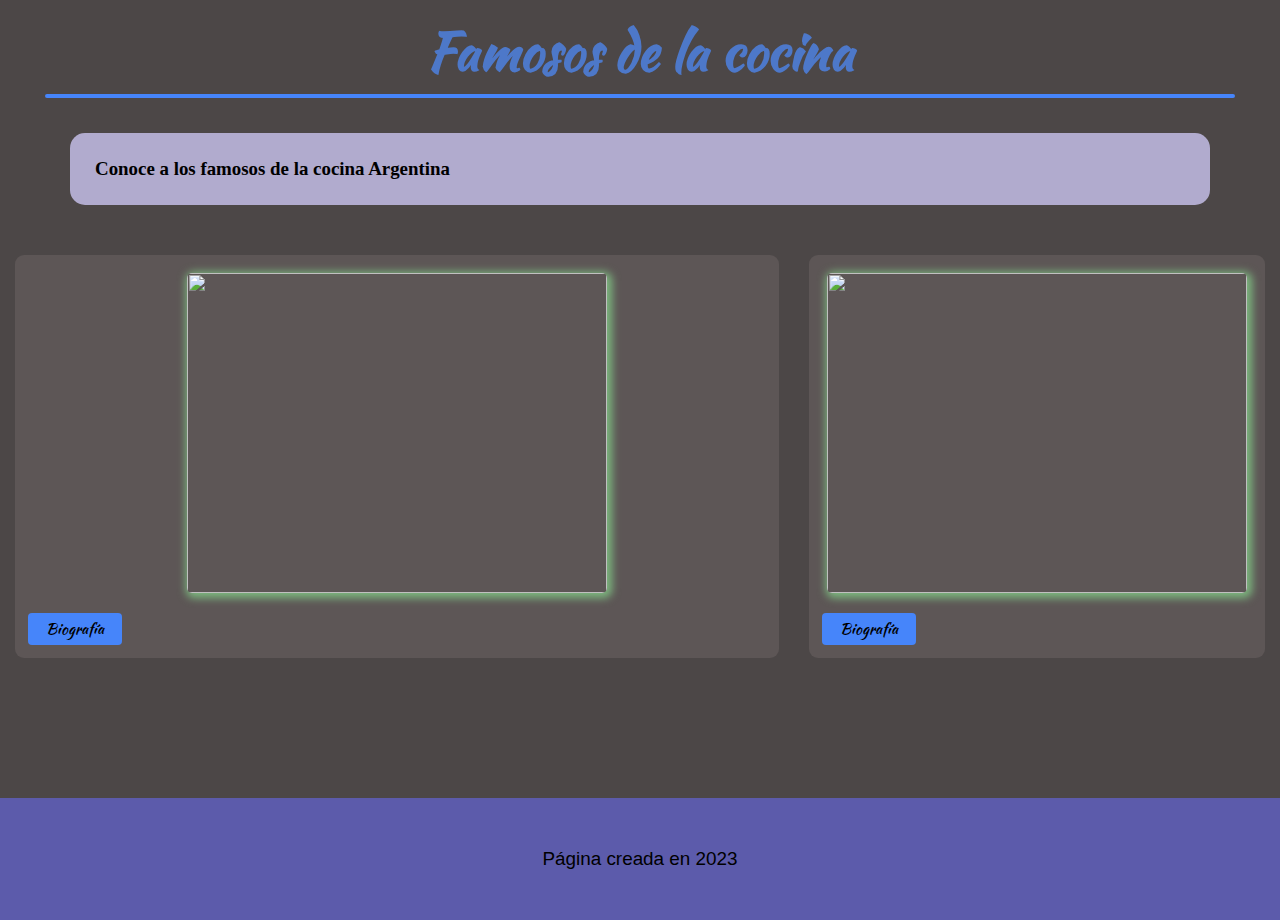
==== Tarjetas/famosos.html @ a9857543 "nueva pagina" ====
<!DOCTYPE html>
<html lang="en">
  
    <head>
        <title>Recetas</title>
        <link rel="stylesheet" href="../Estilo.css">
        <link rel="icon" type="image/x-icon" href="imagenes/Icono.jpg">
        <meta charset="UTF-8">
        <meta name="viewport" content="width=device-width, user-scalable=no, initial-scale1.0">
        <script src="../codigo.js"></script>
    </head>

    <body>
       <header class="caja_menu" onclick="redirectToPage()">
         <b class="Titulo_1">Famosos de la cocina</b>
       </header>
       <div class="linea2"></div>
      <div class="Caja_1">
       <h2 class="Subtitulo">Conoce a los famosos de la cocina Argentina</h2>
      </div>
       <header class="header"></header>

     <div class="cont-tarjetas">
       <div class="in-flex">
         <figure class="cont_imagen"><img class="imagen_tarjeta" src=""></figure>
         <figcaption class="texto"></figcaption>
         <a href="Tarjetas/Tarjeta_1.html"><button class="boton">Biografía</button></a>
       </div>

       <div class="cont-tarjetas">
        <div class="in-flex">
          <figure class="cont_imagen"><img class="imagen_tarjeta" src=""></figure>
          <figcaption class="texto"></figcaption>
          <a href="Tarjetas/Tarjeta_1.html"><button class="boton">Biografía</button></a>
        </div>
      </div>

        <footer>
          <p class="pie-de-pagina">Página creada en 2023</p>
        </footer>
    </body>
</html>
---- Estilo.css ----
*{
    padding: 0px;
    margin: 0px;
    font-family: 'Times New Roman';
}
.contenedor_loader{
    background-color: #4c4747;
    position: fixed;
    width: 100vw;
    height: 100vh;
    z-index: 9999;
    transition: all 1.5s;
}
.loader,
.loader:before,
.loader:after {
    border-radius: 50%;
    width: 2.5em;
    height: 2.5em;
    animation: loader 1.5s infinite ease-in-out;
}
.loader{
    color: #4685fa;
    font-size: 15px;
    position: relative;
    margin-top: 12%;
    animation-delay: -0.16s;
}
.loader:before,
.loader:after {
    content: '';
    position: absolute;
    top: 0;
}
.loader:before {
    left: -3.5em;
    animation-delay: -0.32s;
}
.loader:after {
    left: 3.5em;
}
@keyframes loader{
    0%,
    80%,
    100% {
        box-shadow: 0 2.5em 0 -1.3em;
    }
    40% {
        box-shadow: 0 2.5em 0 0;
    }
}
.Inicio{
    display: flex;
}
body{
    background: #4c4747;
}
.cont-tarjetas{
    display: flex;
    flex-wrap: wrap;
    min-width: 300px;
    margin-left: 20px auto;
    margin-right: 20px auto;
}
.Presentacion{
    width: 90%;
    border-radius: 10px;
}
.cont-img{
    display: flex;
    align-content: center;
    justify-content: center;
    margin-top: 20px;
    margin-left: 15px;
    margin-right: 15px;
}
.Titulo-Imagen{
    color: #fff;
    font-size: 7mm;
    margin-left: 10%;
    margin-top: -50px;
}
.cont-m{
    display: flex;
    align-content: center;
    justify-content: center;
    margin-top: 25px;
    margin-left: 10px;
}
.linea2{
    border: solid #4685fa 2px;
    border-radius: 4px;
    margin: 5px 45px;
}
#btn-menu{
    display: none;
}
.container-menu{
    position: absolute;
    background: rgba(5, 5, 5, 0.526);
    width: 100%;
    height: 100vh;
    position: fixed;
    top: 0;left: 0;
    transition: all 500ms ease;
    opacity: 0;
    visibility: hidden;
}
#btn-menu:checked ~ .container-menu{
    opacity: 1;
    visibility: visible;
}
.cont-menu{
    width: 100%;
    max-width: 250px;
    background: #000000c4;
    height: 100vh;
    position: relative;
    transition: all 500ms ease;
    transform: translateX(-100%);
}
#btn-menu:checked ~ .container-menu .cont-menu{
    transform: translateX(0%);
}
.cont-menu nav{
    transform: translateY(15%);
}
.cont-menu nav a{
    display: block;
    text-decoration: none;
    padding: 20px;
    color: #c7c7c7;
    border-left: 5px solid transparent;
    transition: all 500ms ease;
}
.cont-menu nav a:hover{
    border-left: 5px solid #c7c7c7;
    background: #1f1f1f;
    border-radius: 7px;
    margin-left: 6px;
    margin-right: 6px;
}
.cont-menu label{
    position: absolute;
    right: 5px;
    top: 10px;
    color: #fff;
    cursor: pointer;
    font-size: 18px;
}
.caja_menu{
    display: flex;
    align-items: center;
    justify-content: center;
    width: 100%;
    margin-top: 13px;
}
.Titulo_1{
    font-family: KaushanScript-Regular;
    font-size: 10mm;
    color: #4d78c9;
}
.Titulo_2{
    font-size: 11mm;
    font-family: KaushanScript-Regular;
    color: #4d78c9;
}
.Subtitulo{
    font-size: 5mm;
}
@font-face{
    font-family: AlexBrush-Regular;
    src: url(Fuentes/AlexBrush-Regular.ttf);
}
@font-face{
    font-family: KaushanScript-Regular;
    src: url(Fuentes/KaushanScript-Regular.otf);
}
.Caja_1{
    background-color: rgb(177, 171, 206);
    padding: 20px;
    border-radius: 15px;
    margin-left: 15px;
    margin-right: 15px;
    margin-top: 25px;
    margin-bottom: 30px;
}
.in-flex{
    flex: 5;
    background-color: #5d5656;
    padding: 8px;
    margin-right: 15px;
    margin-left: 15px;
    margin-bottom: 40px;
    border-radius: 9px;
}
.imagen_tarjeta{
    height: 250px;
    width: 300px;
    border-radius: 5px;
    margin-top: 10px;
    margin-left: 10px;
    margin-right: 10px;
    box-shadow: 2px 2px 9px 3px #83ca87dc;
    
}
.texto{
    color: #fff;
    text-align: center;
    font-size: 5mm;
    margin-top: 5px;
    margin-bottom: 5px;
    margin-left: 11px;
    margin-right: 11px;
}
figcaption{
    color: #fff;
}
.cont_imagen{
    display: flex;
    align-items: center;
    justify-content: center;
    margin-bottom: 15px;
}
.boton{
   margin: 5px;
   padding: 5px 18px;
   font-size: 4mm;
   font-family: KaushanScript-Regular;
   background-color: #4685fa;
   border: #4685fa;
   border-radius: 4px;
}
.boton:hover,
.boton-2:hover{
    box-shadow: 1px 3px 5px 2px rgba(225, 217, 217, 0.886);
    transition-duration: 0.4s;
}
.boton-2{
    margin-top: 70px;
    margin-left: 15px;
    padding: 10px 20px;
    font-size: 5mm;
    font-family: KaushanScript-Regular;
    background-color: #4685fa;
    border: #4685fa;
    border-radius: 4px;
 }
.pie-de-pagina{
    background-color: rgba(96, 96, 194, 0.815);
    padding: 20px;
    text-align: center;
    font-size: 5mm;
    font-family: sans-serif;
}
footer{
    margin-top: 100px;
    width: 100%;
}
.linea{
    border: solid #4685fa 2px;
    margin: 0px 12%;
    margin-bottom: 60px;
    margin-top: 60px;
    border-radius: 2px;
}
.texto__2{
    font-family: 'Times New Roman', Times, serif;
    font-style: oblique;
    color: #fff;
    margin-left: 40px;
    margin-right: 20px;
    margin-top: 15px;
    font-size: 5mm;
}
.titulo-r{
    font-family: KaushanScript-Regular;
    font-size: 9mm;
    color: #fff;
    margin-left: 40px;
    margin-right: 20px;
}
@media screen and (min-width: 970px){
    .Titulo_1{
        font-size: 14mm;
    }
    .Titulo_2{
        font-size: 12mm;
    }
    .imagen_tarjeta{
        width: 420px;
        height: 320px;
    }
    .pie-de-pagina{
        padding: 50px;
    }
    .Caja_1{
        margin-top: 35px;
        margin-bottom: 50px;
        margin-left: 70px;
        margin-right: 70px;
        padding: 25px;
    }
}
@media screen and (max-width: 600px){
    .imagen_tarjeta{
        width: 300px;
        height: 220px;
    }
    .Presentacion{
        width: 100%;
        height: 240px;
    }
    .in-flex{
        margin-left: 5%;
        margin-right: 5%;
    }
    .loader{
        margin-top: 50%;
    }
    .pie-de-pagina{
        padding: 50px 0px;
    }
    .linea2{
        margin: 2px 20px;
    }
}
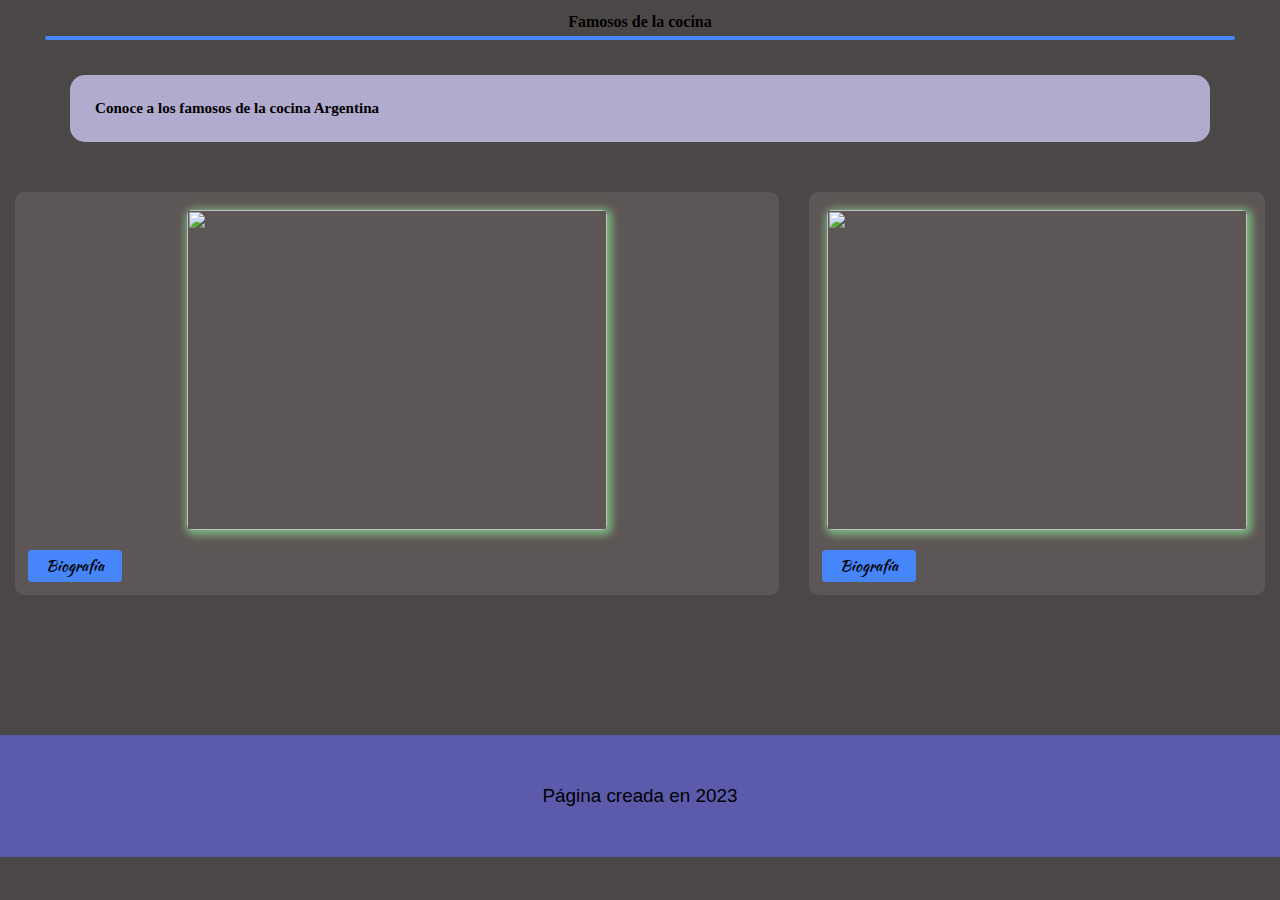
==== commit 4de77f97: "Actualizacion del css" ====
--- a/Tarjetas/famosos.html
+++ b/Tarjetas/famosos.html
@@ -12,7 +12,7 @@
 
     <body>
        <header class="caja_menu" onclick="redirectToPage()">
-         <b class="Titulo_1">Famosos de la cocina</b>
+         <b class="Titulo_f">Famosos de la cocina</b>
        </header>
        <div class="linea2"></div>
       <div class="Caja_1">
--- a/Estilo.css
+++ b/Estilo.css
@@ -157,7 +157,7 @@
 }
 .Titulo_1{
     font-family: KaushanScript-Regular;
-    font-size: 10mm;
+    font-size: 12mm;
     color: #4d78c9;
 }
 .Titulo_2{
@@ -165,8 +165,11 @@
     font-family: KaushanScript-Regular;
     color: #4d78c9;
 }
+.Titulo-f{
+    font-size: 9mm;
+}
 .Subtitulo{
-    font-size: 5mm;
+    font-size: 4mm;
 }
 @font-face{
     font-family: AlexBrush-Regular;
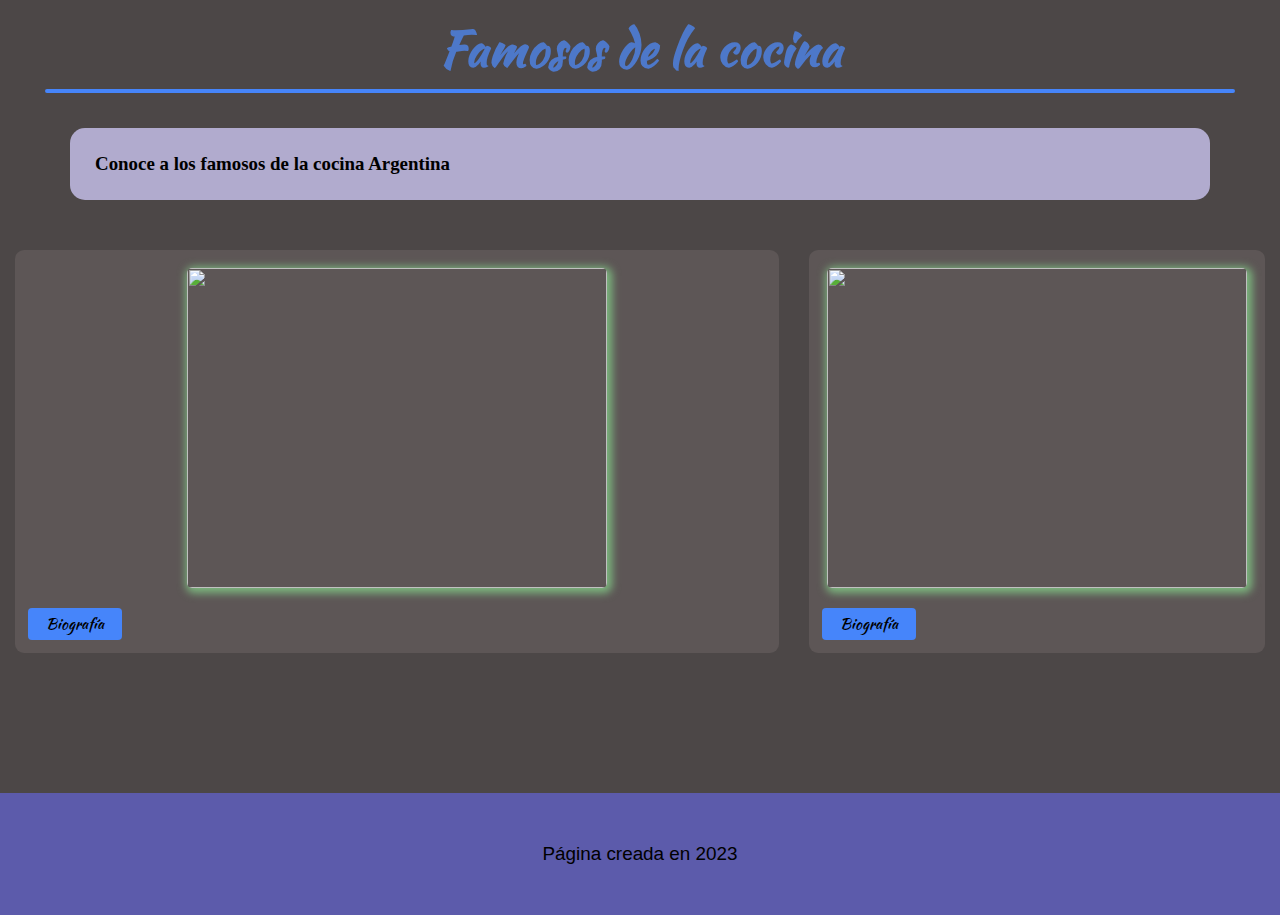
==== commit e12ec1ea: "mejora del css" ====
--- a/Tarjetas/famosos.html
+++ b/Tarjetas/famosos.html
@@ -12,7 +12,7 @@
 
     <body>
        <header class="caja_menu" onclick="redirectToPage()">
-         <b class="Titulo_f">Famosos de la cocina</b>
+         <b class="Titulo-f">Famosos de la cocina</b>
        </header>
        <div class="linea2"></div>
       <div class="Caja_1">
--- a/Estilo.css
+++ b/Estilo.css
@@ -58,6 +58,8 @@
 .cont-tarjetas{
     display: flex;
     flex-wrap: wrap;
+    align-items: center;
+    justify-content: center;
     min-width: 300px;
     margin-left: 20px auto;
     margin-right: 20px auto;
@@ -166,10 +168,12 @@
     color: #4d78c9;
 }
 .Titulo-f{
-    font-size: 9mm;
+    font-size: 13mm;
+    font-family: KaushanScript-Regular;
+    color: #4d78c9;
 }
 .Subtitulo{
-    font-size: 4mm;
+    font-size: 5mm;
 }
 @font-face{
     font-family: AlexBrush-Regular;
@@ -310,6 +314,9 @@
         width: 300px;
         height: 220px;
     }
+    .Titulo-f{
+        font-size: 11mm;
+    }
     .Presentacion{
         width: 100%;
         height: 240px;
@@ -327,4 +334,9 @@
     .linea2{
         margin: 2px 20px;
     }
+}
+@media screen and (max-width: 400px){
+    .Titulo-f{
+        font-size: 9mm;
+    }
 }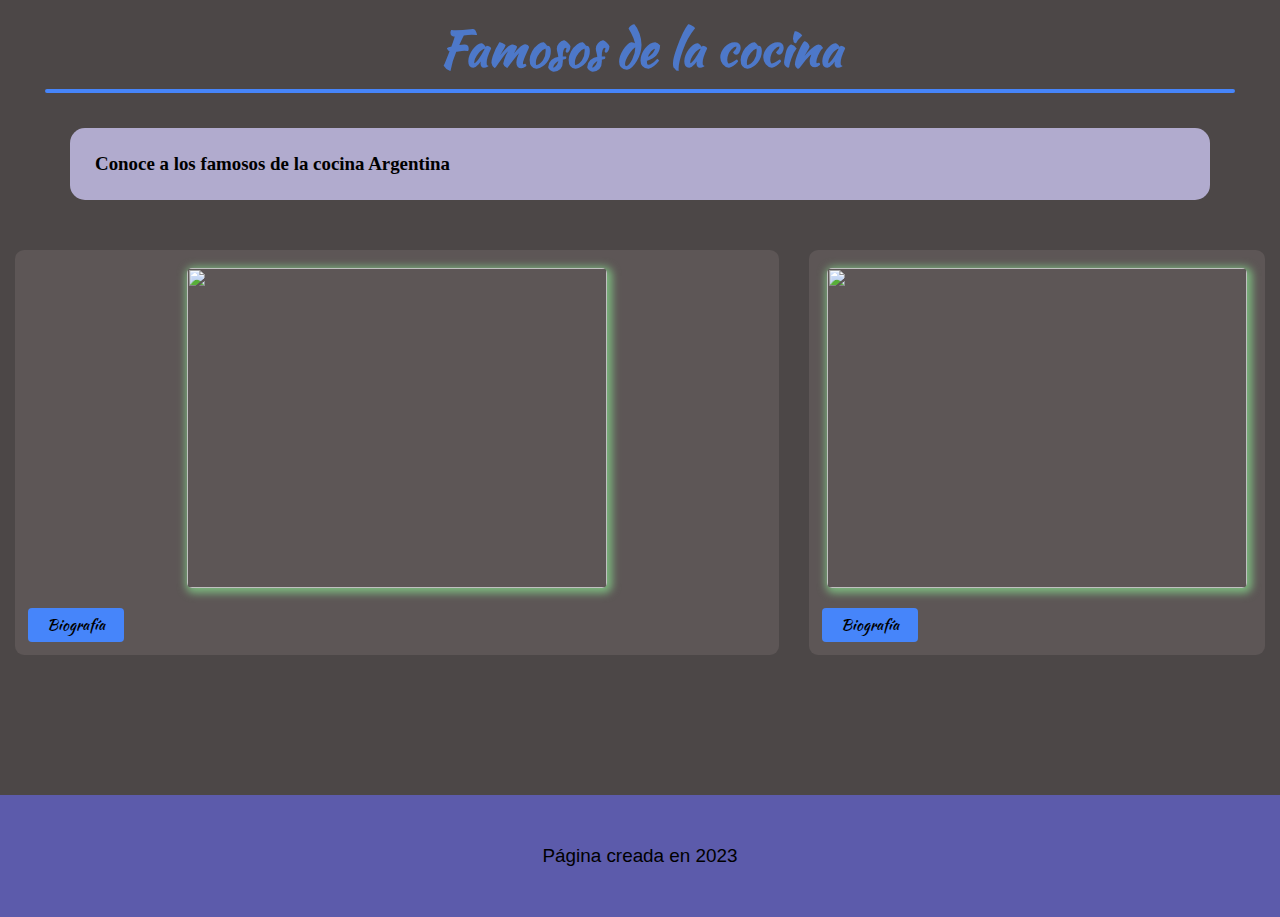
==== commit f06faba7: "agregamos nuevas tarjetas" ====
--- a/Tarjetas/famosos.html
+++ b/Tarjetas/famosos.html
@@ -24,7 +24,7 @@
        <div class="in-flex">
          <figure class="cont_imagen"><img class="imagen_tarjeta" src=""></figure>
          <figcaption class="texto"></figcaption>
-         <a href="Tarjetas/Tarjeta_1.html"><button class="boton">Biografía</button></a>
+         <a href="Famosos/famoso-1.html"><button class="boton">Biografía</button></a>
        </div>
 
        <div class="cont-tarjetas">
--- a/Estilo.css
+++ b/Estilo.css
@@ -185,7 +185,7 @@
 }
 .Caja_1{
     background-color: rgb(177, 171, 206);
-    padding: 20px;
+    padding: 30px;
     border-radius: 15px;
     margin-left: 15px;
     margin-right: 15px;
@@ -231,7 +231,7 @@
 }
 .boton{
    margin: 5px;
-   padding: 5px 18px;
+   padding: 6px 19px;
    font-size: 4mm;
    font-family: KaushanScript-Regular;
    background-color: #4685fa;
@@ -339,4 +339,13 @@
     .Titulo-f{
         font-size: 9mm;
     }
+    .Subtitulo{
+        font-size: 4mm;
+    }
+    .texto{
+        font-size: 4.5mm;
+    }
+    .Titulo_1{
+        font-size: 9mm;
+    }
 }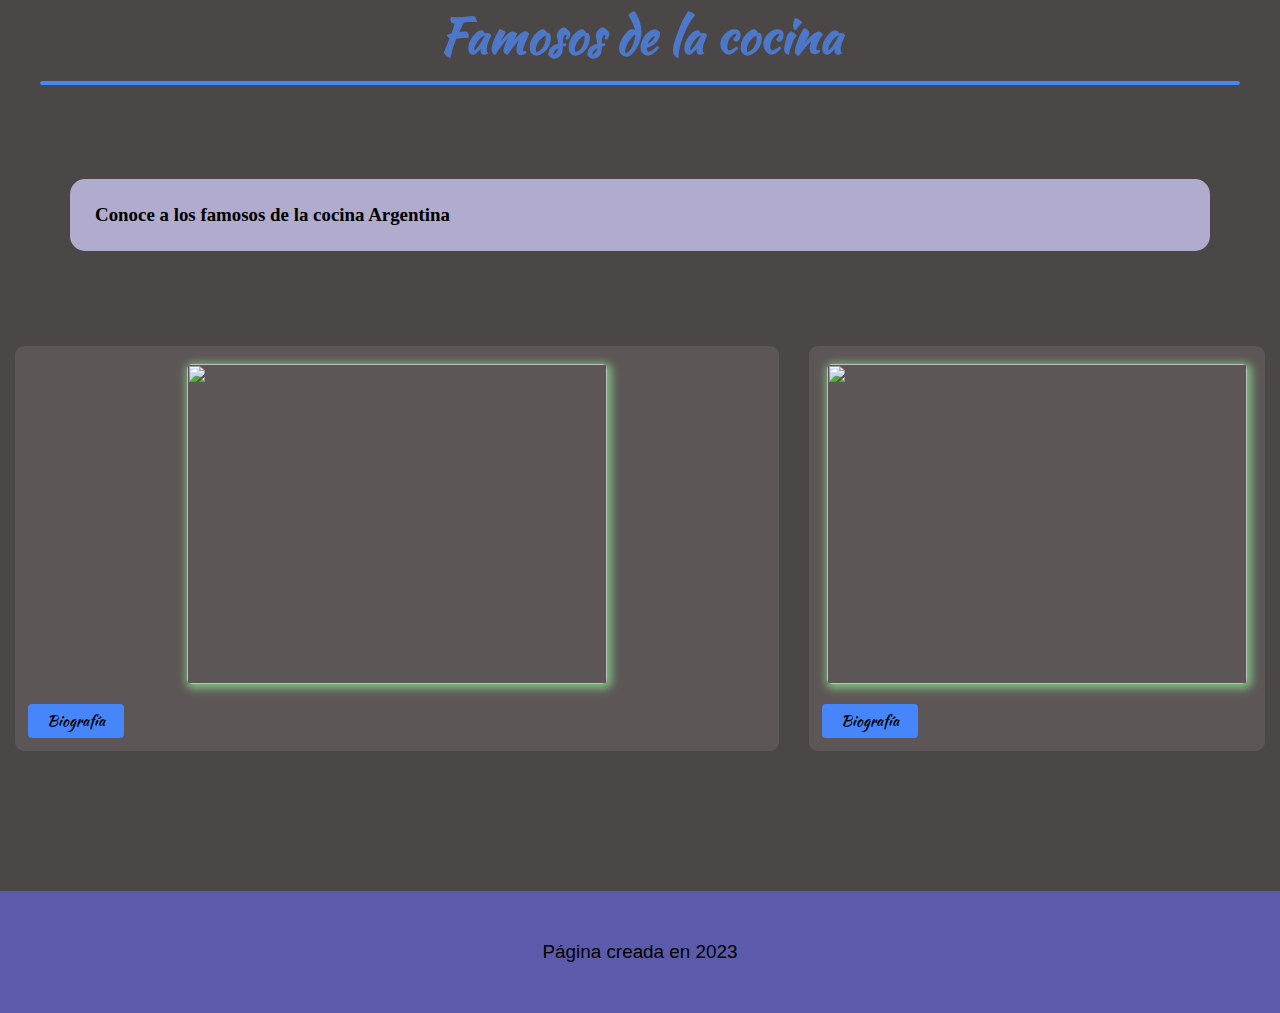
==== commit b337640f: "volver" ====
--- a/Tarjetas/famosos.html
+++ b/Tarjetas/famosos.html
@@ -31,7 +31,7 @@
         <div class="in-flex">
           <figure class="cont_imagen"><img class="imagen_tarjeta" src=""></figure>
           <figcaption class="texto"></figcaption>
-          <a href="Tarjetas/Tarjeta_1.html"><button class="boton">Biografía</button></a>
+          <a href="Famosos/famoso-2.html"><button class="boton">Biografía</button></a>
         </div>
       </div>
 
--- a/Estilo.css
+++ b/Estilo.css
@@ -55,6 +55,23 @@
 body{
     background: #4c4747;
 }
+.cont-b{
+    display: flex;
+    align-content: center;
+    justify-content: center;
+    margin-top: 25px;
+}
+.boton-f{
+    background: #4685fa;
+    border-radius: 10px;
+    border-style: none;
+    font-size: 7mm;
+    padding: 11px;
+}
+.titulo-f2{
+    font-size: 10mm;
+    text-align: center;
+}
 .cont-tarjetas{
     display: flex;
     flex-wrap: wrap;
@@ -65,7 +82,8 @@
     margin-right: 20px auto;
 }
 .Presentacion{
-    width: 90%;
+    width: 85%;
+    height: auto;
     border-radius: 10px;
 }
 .cont-img{
@@ -73,14 +91,12 @@
     align-content: center;
     justify-content: center;
     margin-top: 20px;
-    margin-left: 15px;
-    margin-right: 15px;
 }
 .Titulo-Imagen{
-    color: #fff;
+    color: #000;
     font-size: 7mm;
     margin-left: 10%;
-    margin-top: -50px;
+    margin-top: -45px;
 }
 .cont-m{
     display: flex;
@@ -92,70 +108,14 @@
 .linea2{
     border: solid #4685fa 2px;
     border-radius: 4px;
-    margin: 5px 45px;
-}
-#btn-menu{
-    display: none;
-}
-.container-menu{
-    position: absolute;
-    background: rgba(5, 5, 5, 0.526);
-    width: 100%;
-    height: 100vh;
-    position: fixed;
-    top: 0;left: 0;
-    transition: all 500ms ease;
-    opacity: 0;
-    visibility: hidden;
-}
-#btn-menu:checked ~ .container-menu{
-    opacity: 1;
-    visibility: visible;
-}
-.cont-menu{
-    width: 100%;
-    max-width: 250px;
-    background: #000000c4;
-    height: 100vh;
-    position: relative;
-    transition: all 500ms ease;
-    transform: translateX(-100%);
-}
-#btn-menu:checked ~ .container-menu .cont-menu{
-    transform: translateX(0%);
-}
-.cont-menu nav{
-    transform: translateY(15%);
-}
-.cont-menu nav a{
-    display: block;
-    text-decoration: none;
-    padding: 20px;
-    color: #c7c7c7;
-    border-left: 5px solid transparent;
-    transition: all 500ms ease;
-}
-.cont-menu nav a:hover{
-    border-left: 5px solid #c7c7c7;
-    background: #1f1f1f;
-    border-radius: 7px;
-    margin-left: 6px;
-    margin-right: 6px;
-}
-.cont-menu label{
-    position: absolute;
-    right: 5px;
-    top: 10px;
-    color: #fff;
-    cursor: pointer;
-    font-size: 18px;
-}
-.caja_menu{
-    display: flex;
-    align-items: center;
-    justify-content: center;
-    width: 100%;
-    margin-top: 13px;
+    margin: 10px 40px;
+}
+.linea3{
+    border: solid #4685fa 2px;
+    border-radius: 4px;
+    width: 80%;
+    margin-top: 50px;
+    margin-bottom: 50px;
 }
 .Titulo_1{
     font-family: KaushanScript-Regular;
@@ -187,10 +147,15 @@
     background-color: rgb(177, 171, 206);
     padding: 30px;
     border-radius: 15px;
+    margin-top: 30px;
     margin-left: 15px;
     margin-right: 15px;
-    margin-top: 25px;
     margin-bottom: 30px;
+}
+.caja_menu{
+    display: flex;
+    align-content: center;
+    justify-content: center;
 }
 .in-flex{
     flex: 5;
@@ -302,10 +267,7 @@
         padding: 50px;
     }
     .Caja_1{
-        margin-top: 35px;
-        margin-bottom: 50px;
-        margin-left: 70px;
-        margin-right: 70px;
+        margin: 25mm 70px 25mm 70px;
         padding: 25px;
     }
 }
@@ -314,12 +276,11 @@
         width: 300px;
         height: 220px;
     }
+    .Presentacion{
+        width: 90%;
+    }
     .Titulo-f{
         font-size: 11mm;
-    }
-    .Presentacion{
-        width: 100%;
-        height: 240px;
     }
     .in-flex{
         margin-left: 5%;
@@ -348,4 +309,7 @@
     .Titulo_1{
         font-size: 9mm;
     }
-}+    .Titulo-Imagen{
+        font-size: 4mm;
+    }
+}
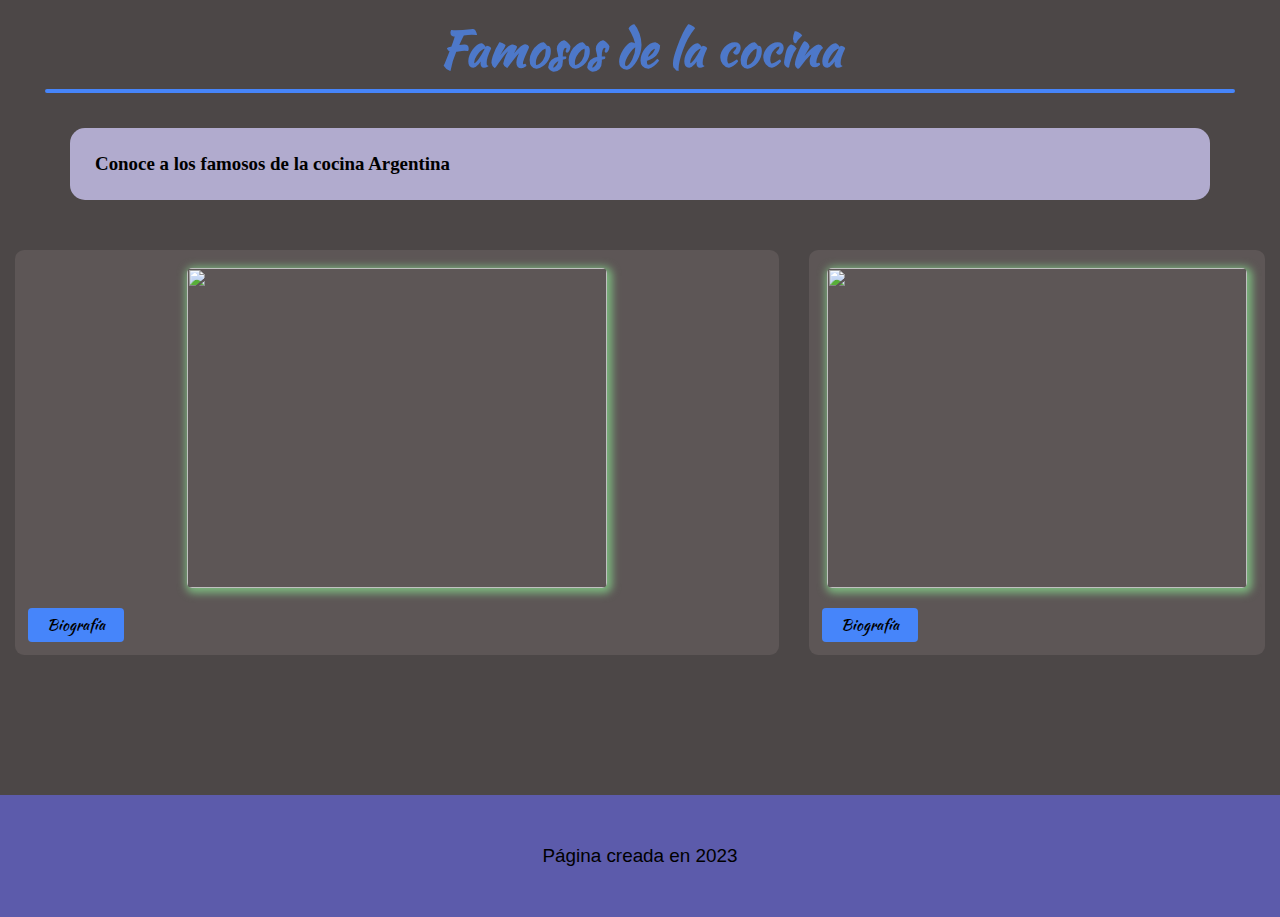
==== commit 5f8187c9: "version final" ====
--- a/Tarjetas/famosos.html
+++ b/Tarjetas/famosos.html
@@ -31,7 +31,7 @@
         <div class="in-flex">
           <figure class="cont_imagen"><img class="imagen_tarjeta" src=""></figure>
           <figcaption class="texto"></figcaption>
-          <a href="Famosos/famoso-2.html"><button class="boton">Biografía</button></a>
+          <a href="Famosos/famoso-1.html"><button class="boton">Biografía</button></a>
         </div>
       </div>
 
--- a/Estilo.css
+++ b/Estilo.css
@@ -55,23 +55,6 @@
 body{
     background: #4c4747;
 }
-.cont-b{
-    display: flex;
-    align-content: center;
-    justify-content: center;
-    margin-top: 25px;
-}
-.boton-f{
-    background: #4685fa;
-    border-radius: 10px;
-    border-style: none;
-    font-size: 7mm;
-    padding: 11px;
-}
-.titulo-f2{
-    font-size: 10mm;
-    text-align: center;
-}
 .cont-tarjetas{
     display: flex;
     flex-wrap: wrap;
@@ -80,6 +63,20 @@
     min-width: 300px;
     margin-left: 20px auto;
     margin-right: 20px auto;
+}
+.cont-t{
+    text-align: center;
+    font-size: 7mm;
+}
+.boton-_f{
+    font-size: 6mm;
+    font-family: KaushanScript-Regular;
+    background-color: rgb(15, 15, 249);
+    border-radius: 10px;
+    border-style: none;
+    width: 50%;
+    padding: 9px;
+    margin-top: 50px;
 }
 .Presentacion{
     width: 85%;
@@ -108,14 +105,70 @@
 .linea2{
     border: solid #4685fa 2px;
     border-radius: 4px;
-    margin: 10px 40px;
-}
-.linea3{
-    border: solid #4685fa 2px;
-    border-radius: 4px;
-    width: 80%;
-    margin-top: 50px;
-    margin-bottom: 50px;
+    margin: 5px 45px;
+}
+#btn-menu{
+    display: none;
+}
+.container-menu{
+    position: absolute;
+    background: rgba(5, 5, 5, 0.526);
+    width: 100%;
+    height: 100vh;
+    position: fixed;
+    top: 0;left: 0;
+    transition: all 500ms ease;
+    opacity: 0;
+    visibility: hidden;
+}
+#btn-menu:checked ~ .container-menu{
+    opacity: 1;
+    visibility: visible;
+}
+.cont-menu{
+    width: 100%;
+    max-width: 250px;
+    background: #000000c4;
+    height: 100vh;
+    position: relative;
+    transition: all 500ms ease;
+    transform: translateX(-100%);
+}
+#btn-menu:checked ~ .container-menu .cont-menu{
+    transform: translateX(0%);
+}
+.cont-menu nav{
+    transform: translateY(15%);
+}
+.cont-menu nav a{
+    display: block;
+    text-decoration: none;
+    padding: 20px;
+    color: #c7c7c7;
+    border-left: 5px solid transparent;
+    transition: all 500ms ease;
+}
+.cont-menu nav a:hover{
+    border-left: 5px solid #c7c7c7;
+    background: #1f1f1f;
+    border-radius: 7px;
+    margin-left: 6px;
+    margin-right: 6px;
+}
+.cont-menu label{
+    position: absolute;
+    right: 5px;
+    top: 10px;
+    color: #fff;
+    cursor: pointer;
+    font-size: 18px;
+}
+.caja_menu{
+    display: flex;
+    align-items: center;
+    justify-content: center;
+    width: 100%;
+    margin-top: 13px;
 }
 .Titulo_1{
     font-family: KaushanScript-Regular;
@@ -147,15 +200,10 @@
     background-color: rgb(177, 171, 206);
     padding: 30px;
     border-radius: 15px;
-    margin-top: 30px;
     margin-left: 15px;
     margin-right: 15px;
+    margin-top: 25px;
     margin-bottom: 30px;
-}
-.caja_menu{
-    display: flex;
-    align-content: center;
-    justify-content: center;
 }
 .in-flex{
     flex: 5;
@@ -218,6 +266,35 @@
     border: #4685fa;
     border-radius: 4px;
  }
+ .cont-boton-v{
+	margin-top: 100px;
+	margin-bottom: 100px;
+}
+.boton-v{
+	background-color: #8a7272;
+	font-family: KaushanScript-Regular;
+	font-size: 5mm;
+	padding: 7px;
+	border-style: none;
+	border-radius: 11px;
+	width: 80%;
+}
+.boton-v:hover{
+    box-shadow: 3px 4px 4px 1px #bbb5b5c7;
+    transition-duration: 0.5s;
+}
+.a{
+	display: flex;
+	align-content: center;
+	justify-content: center;
+	width: 100%;
+}
+.cont-r{
+    background-color: #5d5656;
+    margin: 10px 5% 0px 5%;
+    border-radius: 11px;
+    padding: 10px;
+}
 .pie-de-pagina{
     background-color: rgba(96, 96, 194, 0.815);
     padding: 20px;
@@ -240,9 +317,7 @@
     font-family: 'Times New Roman', Times, serif;
     font-style: oblique;
     color: #fff;
-    margin-left: 40px;
-    margin-right: 20px;
-    margin-top: 15px;
+    margin: 15px 20px 0px 40px;
     font-size: 5mm;
 }
 .titulo-r{
@@ -267,7 +342,10 @@
         padding: 50px;
     }
     .Caja_1{
-        margin: 25mm 70px 25mm 70px;
+        margin-top: 35px;
+        margin-bottom: 50px;
+        margin-left: 70px;
+        margin-right: 70px;
         padding: 25px;
     }
 }
